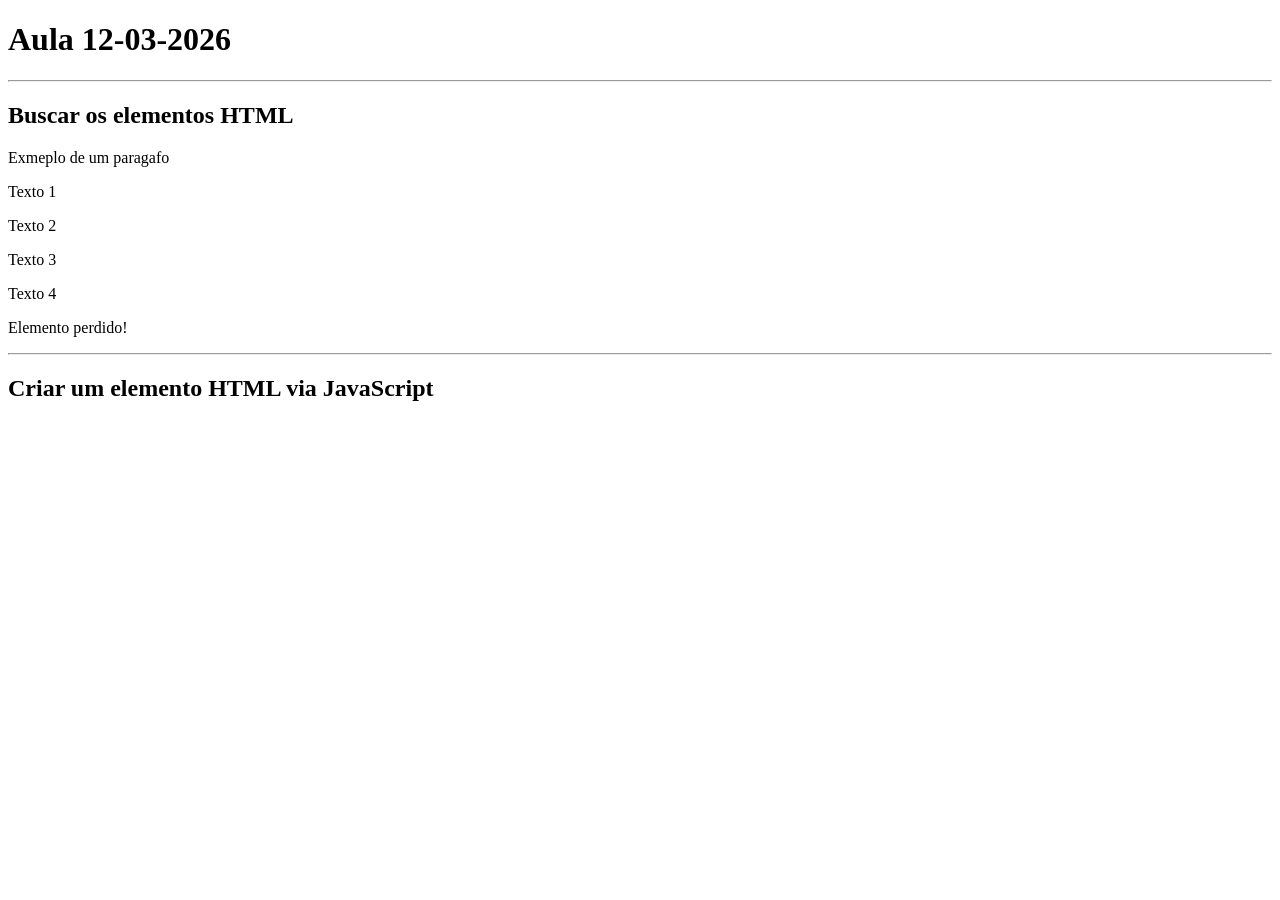
==== Aula_12-03/index.html @ c6cf7169 "12-03" ====
<!DOCTYPE html>
<html lang="pt-br">
<head>
    <meta charset="UTF-8">
    <meta name="viewport" content="width=device-width, initial-scale=1.0">
    <title>Document</title>
</head>
<body>
    <h1>Aula  12-03-2026</h1>
    <hr>
    <h2>Buscar os elementos HTML</h2>

    <p id="paragrafo">Exmeplo de um paragafo</p>

    <p class="paragrafo1">Texto 1</p>
    <p class="paragrafo1">Texto 2</p>
    <p class="paragrafo1">Texto 3</p>
    <p class="paragrafo1">Texto 4</p>

    <p>Elemento perdido!</p>
    <hr>
    <h2>Criar um elemento HTML via JavaScript</h2>
    <div id="elemento"></div>



    <script src="script.js"></script>
</body>
</html>
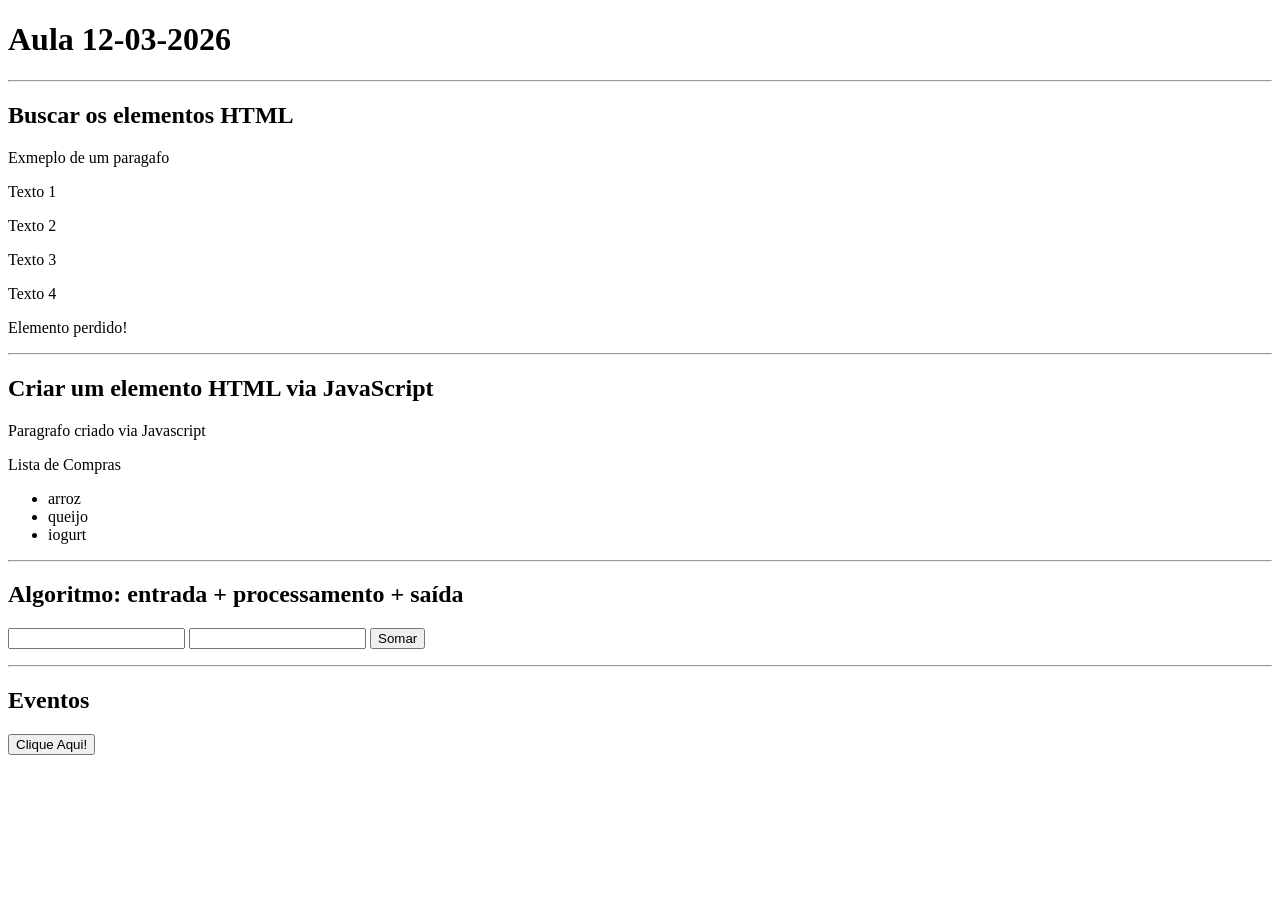
==== commit ae885e35: "12-03" ====
--- a/Aula_12-03/index.html
+++ b/Aula_12-03/index.html
@@ -22,8 +22,22 @@
     <h2>Criar um elemento HTML via JavaScript</h2>
     <div id="elemento"></div>
 
+    <p>Lista de Compras</p>
+    <div id="lista"></div>
 
 
+    <hr>
+
+    <h2>Algoritmo: entrada + processamento + saída</h2>
+    <input type="number" id="num1">
+    <input type="number" id="num2">
+    <button onclick="somar()">Somar</button>
     <script src="script.js"></script>
+    <p id="resultado"></p>
+
+    <hr>
+    <h2>Eventos</h2>
+
+    <button id="botao1">Clique Aqui!</button>
 </body>
 </html>
